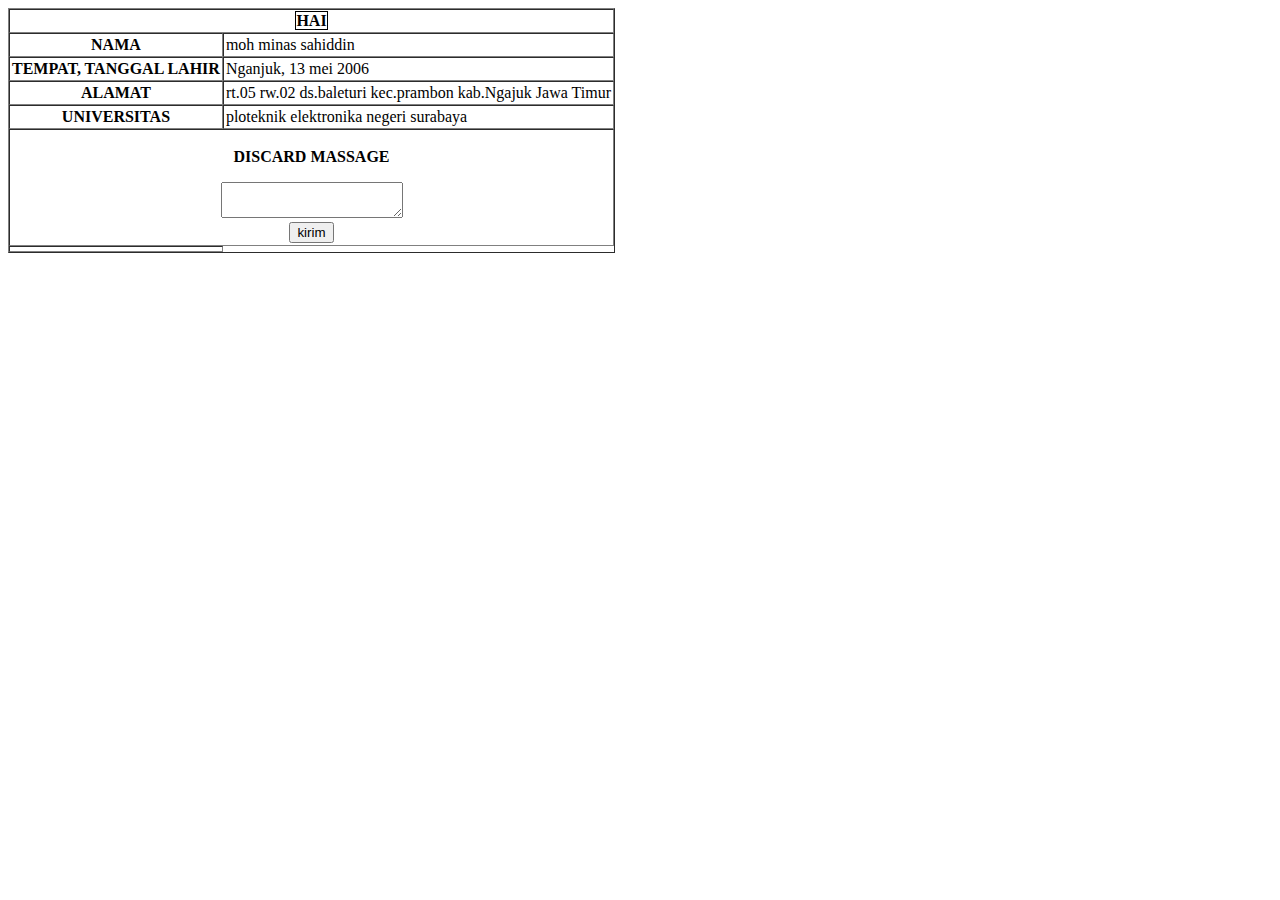
==== biodata.html @ 99eb321f "tabel" ====
<!DOCTYPE html>
<html lang="en">
<head>
  <meta charset="UTF-8">
  <meta name="viewport" content="width=device-width, initial-scale=1.0">
  <link rel="stylesheet" href="biodata.css">
  <link rel="shortcut icon" href="asset/favicon.ico" type="image/x-icon">
  <title>biodata</title>
</head>
<body>
  <div id="main">
    <table border="1px" cellspacing="0" cellpadding="2">
      <thead>
        <tr>
          <th colspan="2"><span id="foto">hai</span></th>
        </tr>
      </thead>
      <tbody>
        <tr>
          <th>nama</th>
          <td>moh minas sahiddin</td>
        </tr>
        <tr>
          <th>tempat, tanggal lahir</th>
          <td>Nganjuk, 13 mei 2006</td>
        </tr>
        <tr>
          <th>alamat</th>
          <td>rt.05 rw.02 ds.baleturi kec.prambon kab.Ngajuk Jawa Timur</td>
        </tr>
        <tr>
          <th>universitas</th>
          <td>ploteknik elektronika negeri surabaya</td>
        </tr>
        <tr>
          <th id="textarea" colspan="2">
            <form action="send" method="get">
              <p>discard massage</p>
            <textarea name=""></textarea>
            <br>
            <button type="submit">kirim</button>
            </form>
          </th>
        </tr>
        <tr>
          <td>
            
          </td>
        </tr>
      </tbody>
    </table>
  </div>
</body>
</html>
---- biodata.css ----
th{
  text-transform: uppercase;
}

#foto{
  border: 1px solid;
}
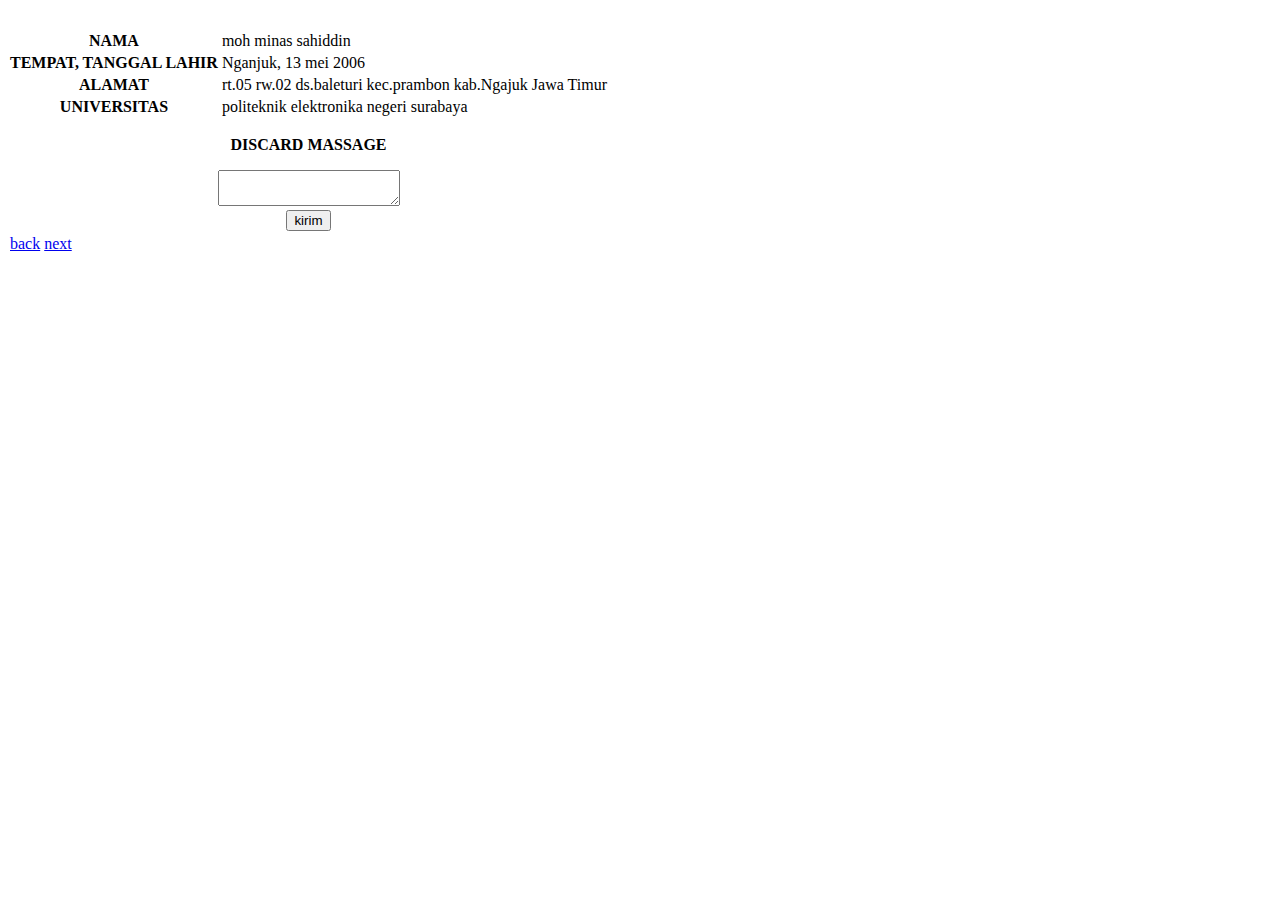
==== commit f2048a3b: "framework done" ====
--- a/biodata.html
+++ b/biodata.html
@@ -9,10 +9,10 @@
 </head>
 <body>
   <div id="main">
-    <table border="1px" cellspacing="0" cellpadding="2">
+    <table  cellspacing="0" cellpadding="2">
       <thead>
         <tr>
-          <th colspan="2"><span id="foto">hai</span></th>
+          <td colspan="2"><img src="asset/fotowajah.jpg" alt=""></td>
         </tr>
       </thead>
       <tbody>
@@ -30,21 +30,22 @@
         </tr>
         <tr>
           <th>universitas</th>
-          <td>ploteknik elektronika negeri surabaya</td>
+          <td>politeknik elektronika negeri surabaya</td>
         </tr>
         <tr>
           <th id="textarea" colspan="2">
-            <form action="send" method="get">
+            <form action="massage.html" method="get" required >
               <p>discard massage</p>
-            <textarea name=""></textarea>
+            <textarea name="" required></textarea>
             <br>
             <button type="submit">kirim</button>
             </form>
           </th>
         </tr>
         <tr>
-          <td>
-            
+          <td colspan="2">
+            <a href="index.html" class="nav">back</a>
+            <a href="blog.html" class="nav">next</a>
           </td>
         </tr>
       </tbody>
